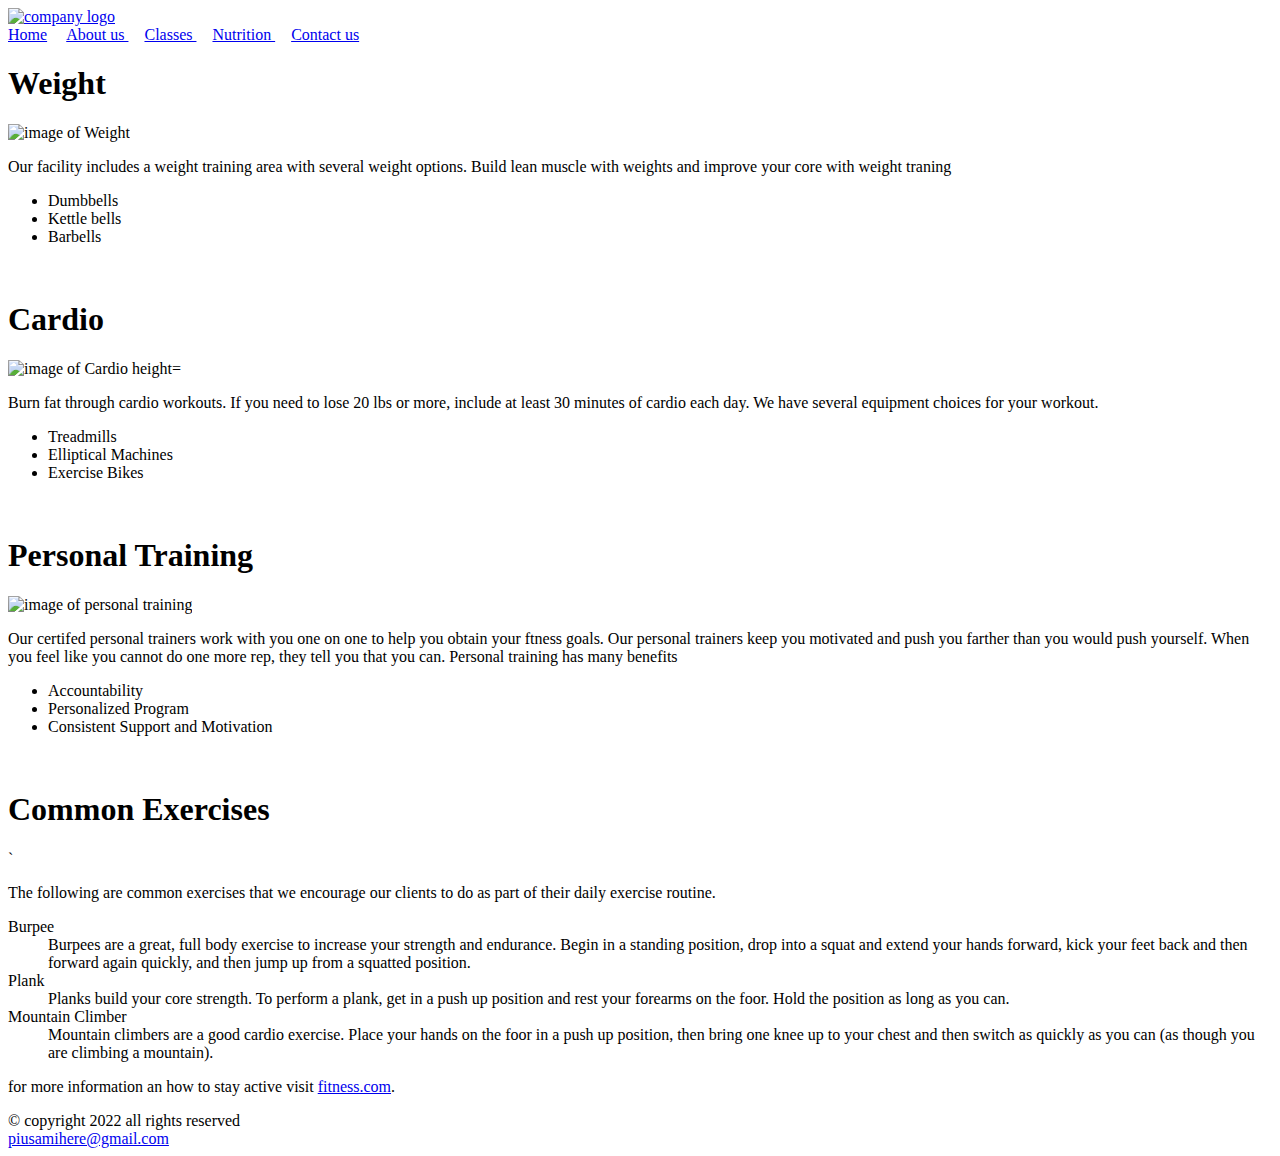
==== about.html @ 6f278a05 "first commit" ====
<!DOCTYPE html>
<!--This website template was created by Pius Ackah Amihere-->
<html>
<head>
	<link rel="stylesheet" href="E:\Web\FITNESS\CSS\style.css">
	<title> Forward Fitness Club</title>
	<meta charset = "utf-8">
</head>

<body>
	<div id="container">
	<!-- Use the header area for the website name or logo -->
	<header>
         	<a href = "index.html"> <img src="E:\Web\FITNESS\IMAGES\download.png" alt ="company logo" height="154pixels" width="327pixels">  </a>                 
	</header>

	<!--Use the nav area to add hyperlinks to other areas with the webpage-->
	<nav>
		<a href ="index.html">Home</a> &nbsp; &nbsp; 
		<a href = "about.html">About us </a> &nbsp; &nbsp;
	        <a href = "class.html">Classes </a> &nbsp; &nbsp;
		<a href = "nutrition.html">Nutrition </a>&nbsp; &nbsp;
		<a href = "contact.html">Contact us </a> 
	</nav>

	<!--Use the main area to add the main content of the webpage-->
	<main>
		<h1> Weight </h1>
		<img class = "equip" src="E:\Web\FITNESS\IMAGES\24052021_ROB_01.jpg" alt= "image of Weight" height = "200pixels" width="250pixels">

		<p> Our facility includes a weight training area with several weight options. Build lean muscle with weights and improve your core with weight traning</p>
		<ul>
			<li> Dumbbells </li>
			<li> Kettle bells</li>
			<li>	Barbells</li>

		</ul><br> 
		<h1>Cardio</h1>
		<img class = "equip" src="E:\Web\FITNESS\IMAGES\24052021_ROB_01.jpg" alt="image of Cardio height="200pixels"                             Width="250pixels">
		<p> Burn fat through cardio workouts. If you need to lose 20 lbs or more, include at least 30 minutes of cardio each day.
We have several equipment choices for your workout.</p>
		<ul>
			<li> Treadmills</li>
			<li>	Elliptical Machines</li>
			<li>	Exercise Bikes</li>
		</ul><br>
		<h1> Personal Training</h1>
		<img class = "equip" src="E:\Web\FITNESS\IMAGES\24052021_ROB_01.jpg" alt="image of personal training" height="200pixels" width="250pixels">	
		<p>Our certifed personal trainers work with you one on one to help you obtain your ftness goals. Our personal trainers
keep you motivated and push you farther than you would push yourself. When you feel like you cannot do one more
rep, they tell you that you can. Personal training has many benefits</p>
	
		<ul>
			<li>Accountability</li>
			<li>Personalized Program</li>
			<li>Consistent Support and Motivation</li>
		</ul><br>

		<h1>Common Exercises</h1>
	`	<p>The following are common exercises that we encourage our clients to do as part of their daily exercise routine.</p>
		<dl>
			<dt>Burpee</dt>
			<dd>Burpees are a great, full body exercise to increase your strength and endurance. Begin in a standing position, drop into a squat and extend your hands forward, kick your feet back and then forward again quickly, and then jump up from a squatted position.<br></dd>

                        <dt>Plank</dt>
			<dd>Planks build your core strength. To perform a plank, get in a push up position and rest your forearms on the foor. Hold the position as long as you can.<br></dd>

			<dt>Mountain Climber</dt>
			<dd>Mountain climbers are a good cardio exercise. Place your hands on the foor in a push up position, then bring one knee up to your chest and then switch as quickly as you can (as though you are climbing a mountain). <br></dd>
			</dl>
			<p>for more information an how to stay active visit <a href="http://www.fitness.gov/be-active/ways-to-be-     
				active/">fitness.com</a>.</p>
	</main>

	<!--Use the footer area to add webpage footer content-->
	<footer>
			&copy; copyright 2022 all rights reserved <br>
		<a href = "mailto:piusamihere@gmail.com">piusamihere@gmail.com</a>
	</footer>
	</div>


</body>





</html>
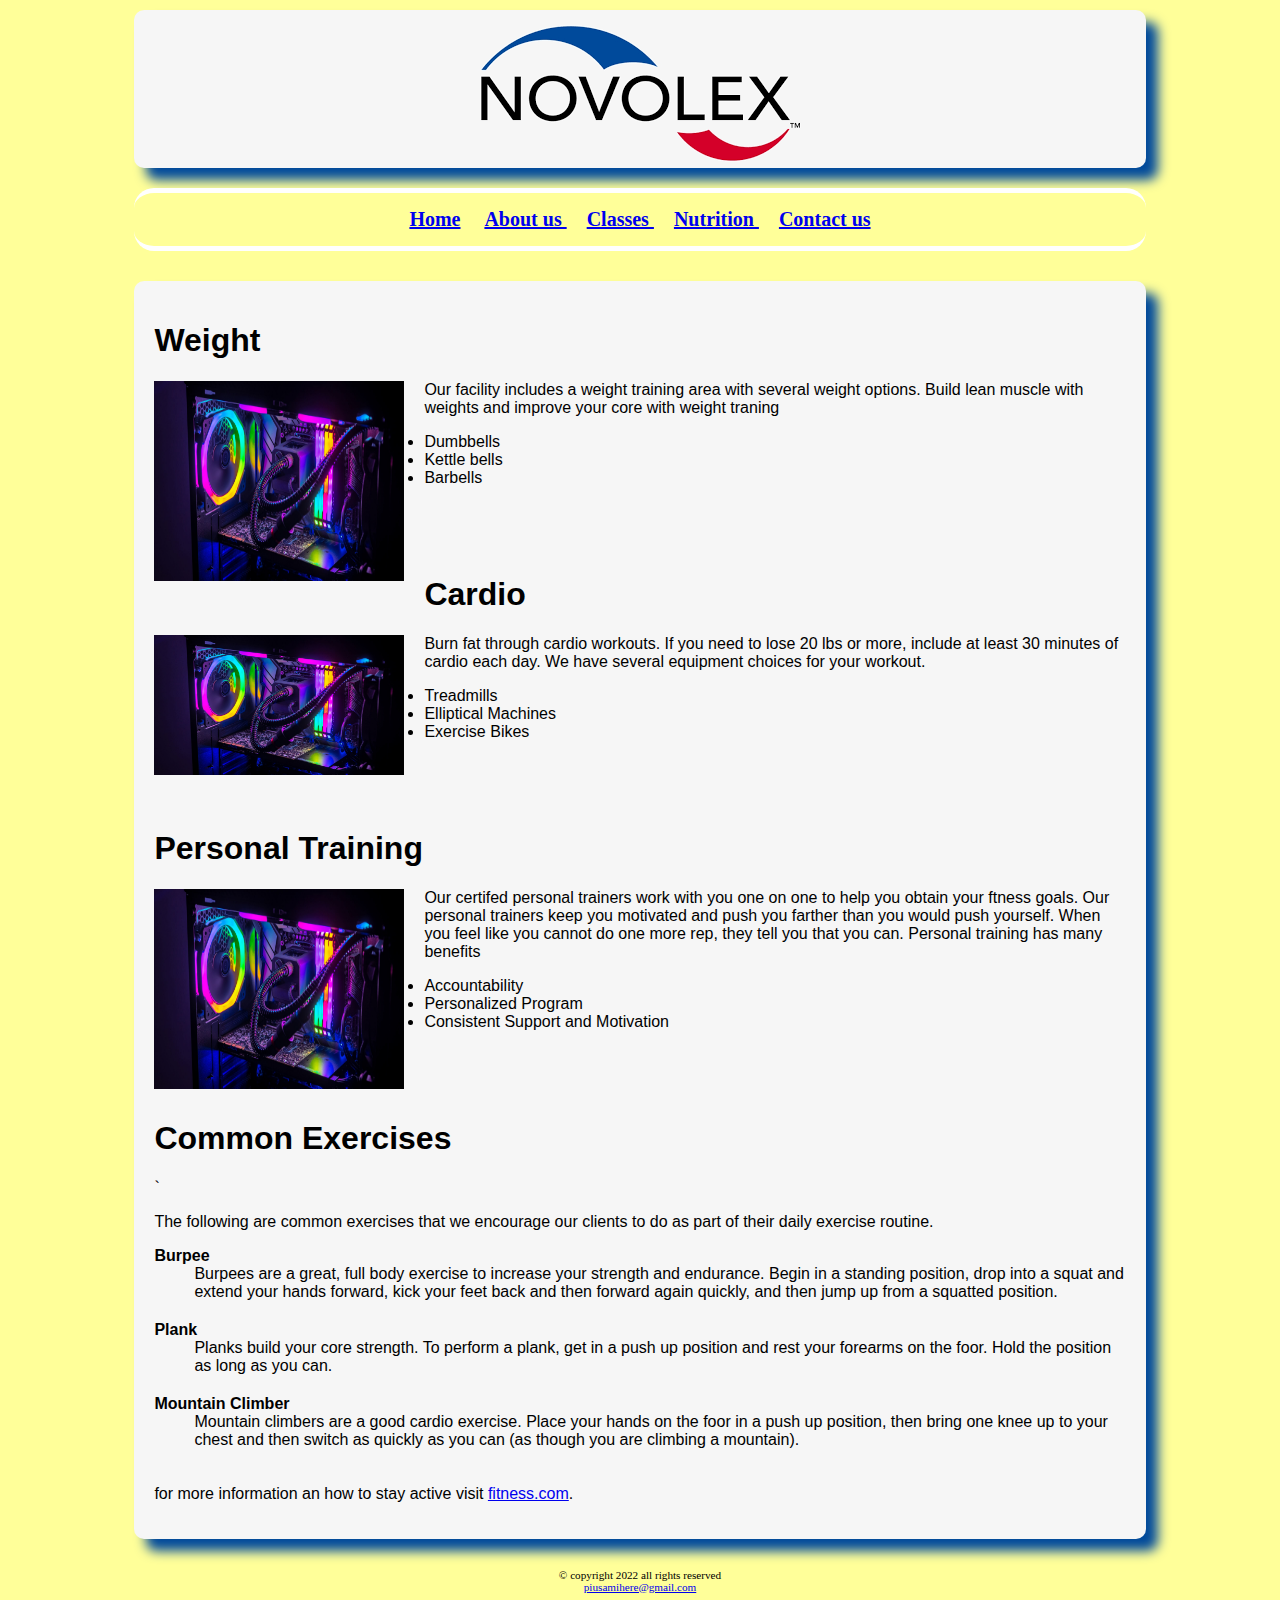
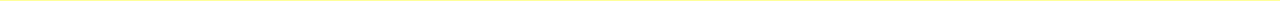
==== commit 894539b6: "first commit" ====
--- a/about.html
+++ b/about.html
@@ -2,7 +2,7 @@
 <!--This website template was created by Pius Ackah Amihere-->
 <html>
 <head>
-	<link rel="stylesheet" href="E:\Web\FITNESS\CSS\style.css">
+	<link rel="stylesheet" href="CSS\style.css">
 	<title> Forward Fitness Club</title>
 	<meta charset = "utf-8">
 </head>
@@ -11,7 +11,7 @@
 	<div id="container">
 	<!-- Use the header area for the website name or logo -->
 	<header>
-         	<a href = "index.html"> <img src="E:\Web\FITNESS\IMAGES\download.png" alt ="company logo" height="154pixels" width="327pixels">  </a>                 
+         	<a href = "index.html"> <img src="IMAGES\download.png" alt ="company logo" height="154pixels" width="327pixels">  </a>                 
 	</header>
 
 	<!--Use the nav area to add hyperlinks to other areas with the webpage-->
@@ -26,7 +26,7 @@
 	<!--Use the main area to add the main content of the webpage-->
 	<main>
 		<h1> Weight </h1>
-		<img class = "equip" src="E:\Web\FITNESS\IMAGES\24052021_ROB_01.jpg" alt= "image of Weight" height = "200pixels" width="250pixels">
+		<img class = "equip" src="IMAGES\24052021_ROB_01.jpg" alt= "image of Weight" height = "200pixels" width="250pixels">
 
 		<p> Our facility includes a weight training area with several weight options. Build lean muscle with weights and improve your core with weight traning</p>
 		<ul>
@@ -36,7 +36,7 @@
 
 		</ul><br> 
 		<h1>Cardio</h1>
-		<img class = "equip" src="E:\Web\FITNESS\IMAGES\24052021_ROB_01.jpg" alt="image of Cardio height="200pixels"                             Width="250pixels">
+		<img class = "equip" src="IMAGES\24052021_ROB_01.jpg" alt="image of Cardio height="200pixels"                             Width="250pixels">
 		<p> Burn fat through cardio workouts. If you need to lose 20 lbs or more, include at least 30 minutes of cardio each day.
 We have several equipment choices for your workout.</p>
 		<ul>
@@ -45,7 +45,7 @@
 			<li>	Exercise Bikes</li>
 		</ul><br>
 		<h1> Personal Training</h1>
-		<img class = "equip" src="E:\Web\FITNESS\IMAGES\24052021_ROB_01.jpg" alt="image of personal training" height="200pixels" width="250pixels">	
+		<img class = "equip" src="IMAGES\24052021_ROB_01.jpg" alt="image of personal training" height="200pixels" width="250pixels">	
 		<p>Our certifed personal trainers work with you one on one to help you obtain your ftness goals. Our personal trainers
 keep you motivated and push you farther than you would push yourself. When you feel like you cannot do one more
 rep, they tell you that you can. Personal training has many benefits</p>
